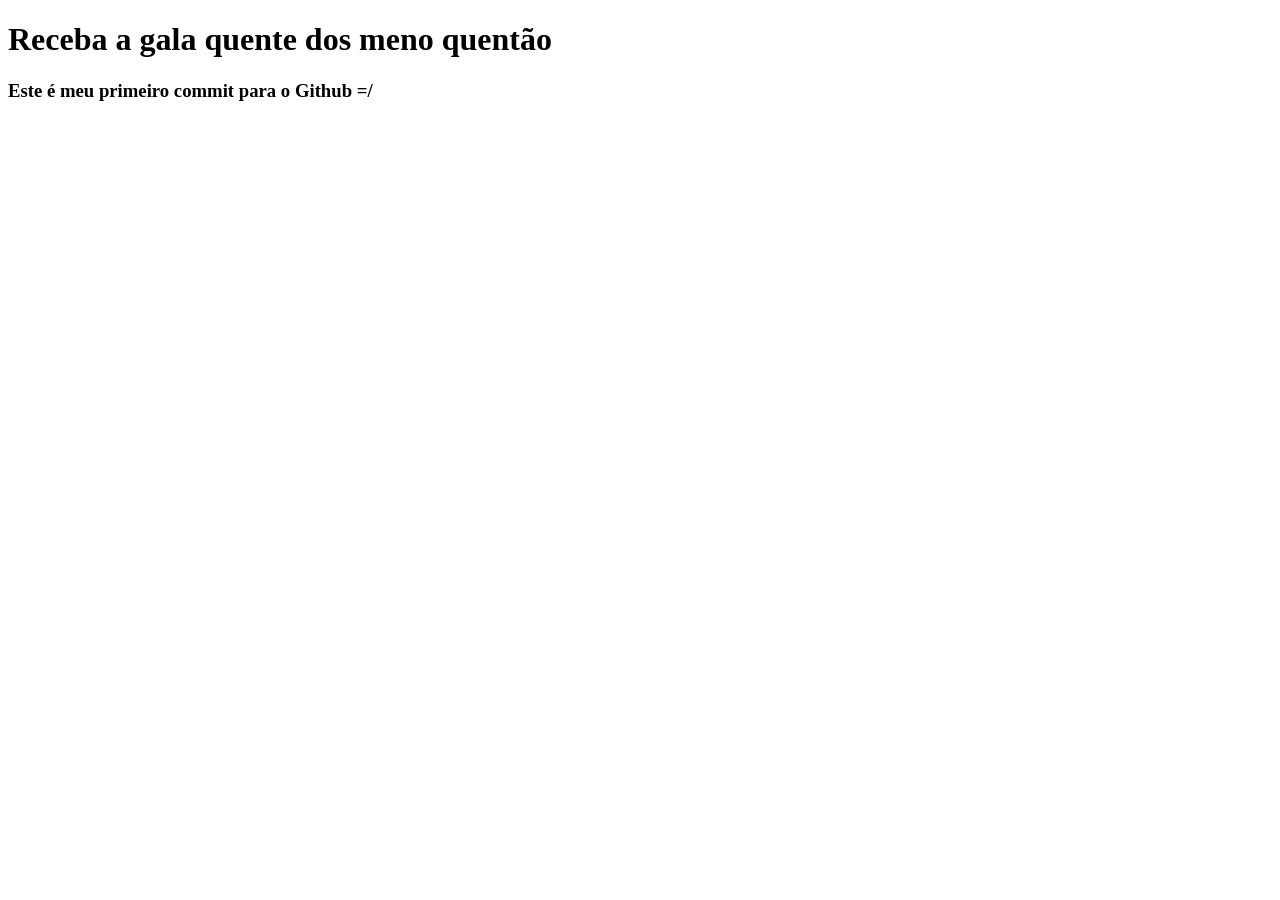
==== teste-de-commit.html @ 0ed64cd5 "Meu primeiro commit" ====
<!DOCTYPE html>
<html lang="en">
<head>
    <meta charset="UTF-8">
    <meta name="viewport" content="width=device-width, initial-scale=1.0">
    <title>Teste de Commit</title>
</head>
<body>
    <h1>Receba a gala quente dos meno quentão</h1>
    <h3>Este é meu primeiro commit para o Github =/</h3>
    
</body>
</html>
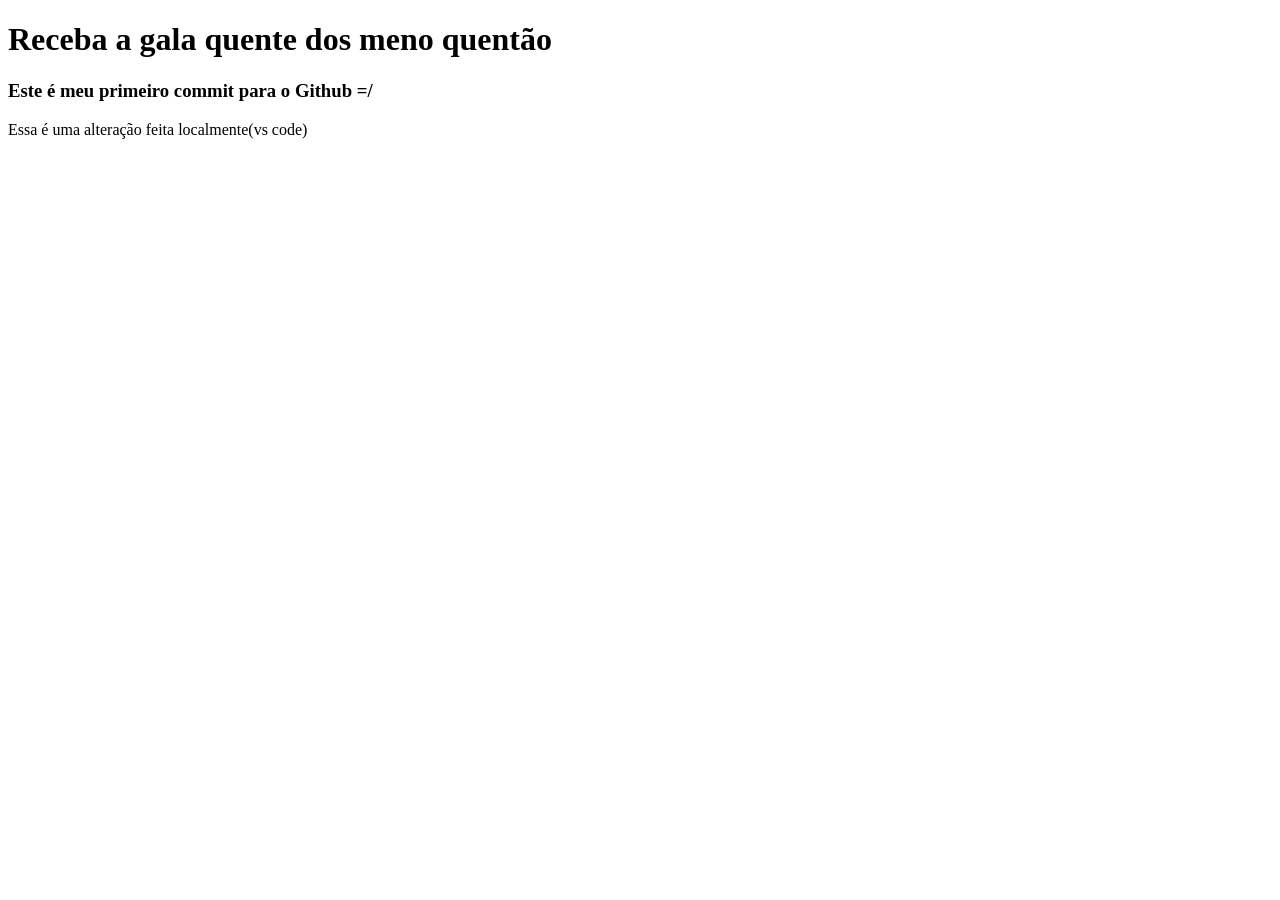
==== commit 576ed506: "Update teste-de-commit.html" ====
--- a/teste-de-commit.html
+++ b/teste-de-commit.html
@@ -8,6 +8,7 @@
 <body>
     <h1>Receba a gala quente dos meno quentão</h1>
     <h3>Este é meu primeiro commit para o Github =/</h3>
+    <p>Essa é uma alteração feita localmente(vs code)</p>
     
 </body>
-</html>+</html>
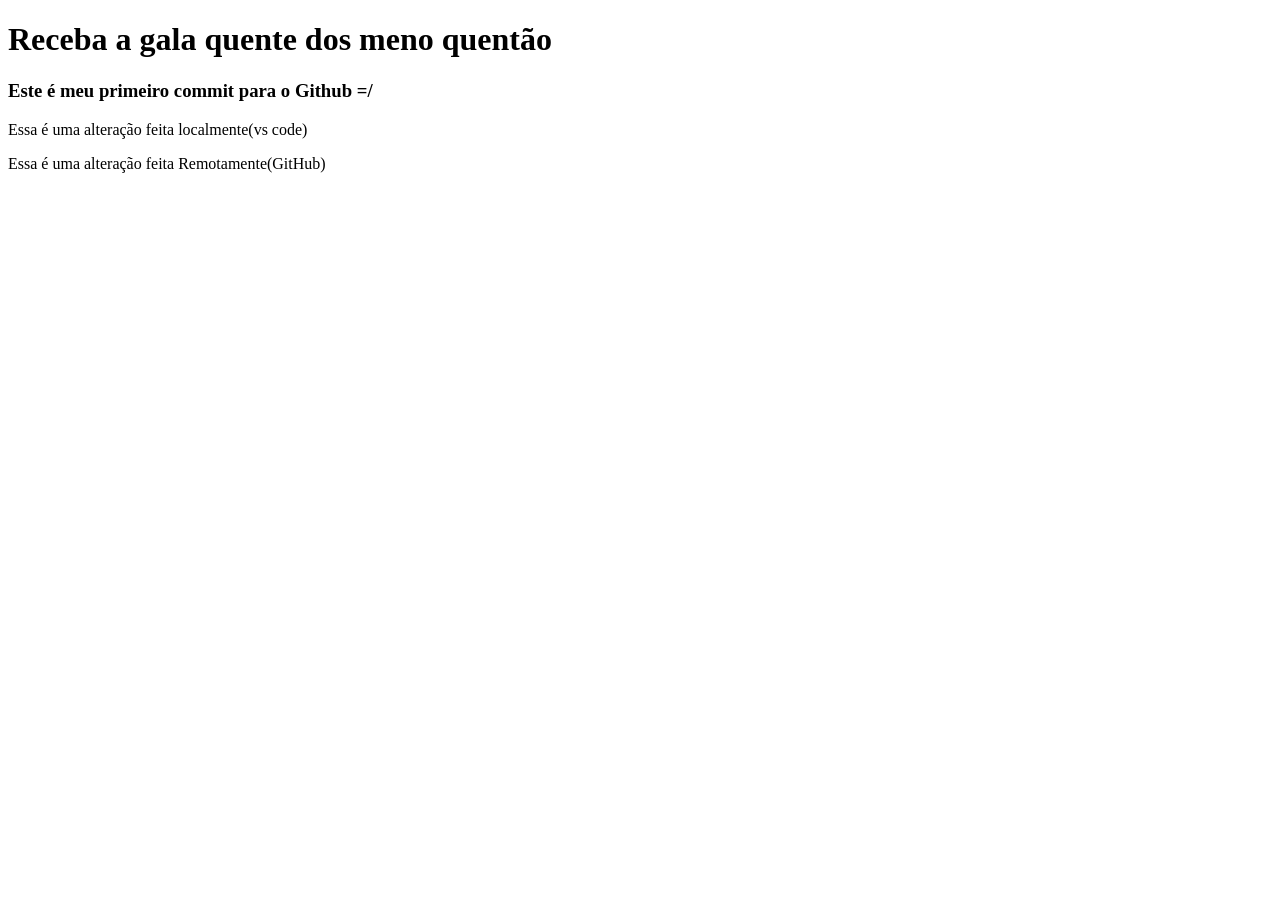
==== commit be13f29f: "Update teste-de-commit.html" ====
--- a/teste-de-commit.html
+++ b/teste-de-commit.html
@@ -9,6 +9,7 @@
     <h1>Receba a gala quente dos meno quentão</h1>
     <h3>Este é meu primeiro commit para o Github =/</h3>
     <p>Essa é uma alteração feita localmente(vs code)</p>
+    <p>Essa é uma alteração feita Remotamente(GitHub)</p>
     
 </body>
 </html>
